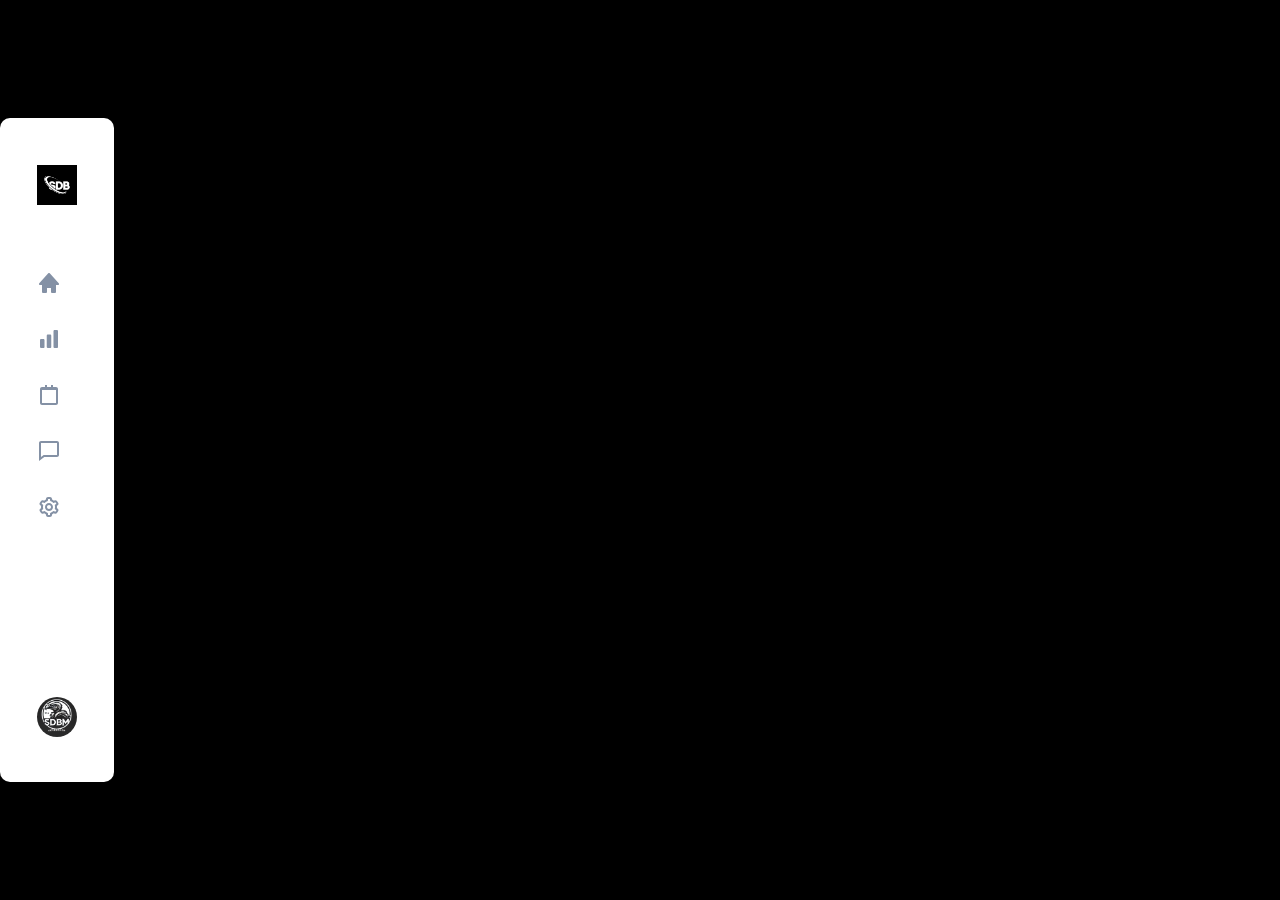
==== index.html @ 7df02882 "." ====
<!DOCTYPE html>
<html lang="en">

<head>
    <meta charset="UTF-8">
    <meta name="viewport" content="width=device-width, initial-scale=1.0">
    <title>Dashboard</title>
    <link rel="stylesheet" href="style.css">
</head>

<body>
    <aside class="sidebar">
        <ul class="sidebar__list">
            <!-- Logo -->
            <li class="sidebar__element 
            sidebar__element--logo">

                <img src="./imagenes/logos.png" class="sidebar__icon--logo">

                <div class="sidebar__hide">
                    <img src="./imagenes/usario.png" class="sidebar__logo">
                </div>

            </li>


            <li class="sidebar__element">

                <svg xmlns="http://www.w3.org/2000/svg" width="24" height="24" viewBox="0 0 24 24">
                    <path
                        d="m21.743 12.331-9-10c-.379-.422-1.107-.422-1.486 0l-9 10a.998.998 0 0 0-.17 1.076c.16.361.518.593.913.593h2v7a1 1 0 0 0 1 1h3a1 1 0 0 0 1-1v-4h4v4a1 1 0 0 0 1 1h3a1 1 0 0 0 1-1v-7h2a.998.998 0 0 0 .743-1.669z">
                    </path>
                </svg>

                <div class="sidebar__hide">
                    <p class="sidebar-text">Dashboard</p>
                </div>
            </li>
            </a>

            <li class="sidebar__element">
                <svg xmlns="http://www.w3.org/2000/svg" width="24" height="24" viewBox="0 0 24 24"
                    class="sidebar__icon">
                    <path
                        d="M3 13.125C3 12.504 3.504 12 4.125 12h2.25c.621 0 1.125.504 1.125 1.125v6.75C7.5 20.496 6.996 21 6.375 21h-2.25A1.125 1.125 0 0 1 3 19.875v-6.75ZM9.75 8.625c0-.621.504-1.125 1.125-1.125h2.25c.621 0 1.125.504 1.125 1.125v11.25c0 .621-.504 1.125-1.125 1.125h-2.25a1.125 1.125 0 0 1-1.125-1.125V8.625ZM16.5 4.125c0-.621.504-1.125 1.125-1.125h2.25C20.496 3 21 3.504 21 4.125v15.75c0 .621-.504 1.125-1.125 1.125h-2.25a1.125 1.125 0 0 1-1.125-1.125V4.125Z" />
                </svg>

                <div class="sidebar__hide">
                    <p class="sidebar-text">Estadisticas</p>
                </div>
            </li>
            <li class="sidebar__element">
                <svg xmlns="http://www.w3.org/2000/svg" width="24" height="24" viewBox="0 0 24 24"
                    class="sidebar__icon">
                    <path
                        d="M19 4h-3V2h-2v2h-4V2H8v2H5c-1.103 0-2 .897-2 2v14c0 1.103.897 2 2 2h14c1.103 0 2-.897 2-2V6c0-1.103-.897-2-2-2zM5 20V7h14V6l.002 14H5z">
                    </path>
                </svg>
                <div class="sidebar__hide">
                    <p class="sidebar-text">Reportes</p>
                </div>
            </li>

            <li class="sidebar__element">

                <svg xmlns="http://www.w3.org/2000/svg" width="24" height="24" viewBox="0 0 24 24">
                    <path
                        d="M20 2H4c-1.103 0-2 .897-2 2v18l5.333-4H20c1.103 0 2-.897 2-2V4c0-1.103-.897-2-2-2zm0 14H6.667L4 18V4h16v12z">
                    </path>
                </svg>

                <div class="sidebar__hide">
                    <p class="sidebar-text">comentarios</p>
                </div>
            </li>
            <li class="sidebar__element">
                <svg xmlns="http://www.w3.org/2000/svg" width="24" height="24" viewBox="0 0 24 24 "
                    class="sidebar__icon">
                    <path
                        d="M12 16c2.206 0 4-1.794 4-4s-1.794-4-4-4-4 1.794-4 4 1.794 4 4 4zm0-6c1.084 0 2 .916 2 2s-.916 2-2 2-2-.916-2-2 .916-2 2-2z">
                    </path>
                    <path
                        d="m2.845 16.136 1 1.73c.531.917 1.809 1.261 2.73.73l.529-.306A8.1 8.1 0 0 0 9 19.402V20c0 1.103.897 2 2 2h2c1.103 0 2-.897 2-2v-.598a8.132 8.132 0 0 0 1.896-1.111l.529.306c.923.53 2.198.188 2.731-.731l.999-1.729a2.001 2.001 0 0 0-.731-2.732l-.505-.292a7.718 7.718 0 0 0 0-2.224l.505-.292a2.002 2.002 0 0 0 .731-2.732l-.999-1.729c-.531-.92-1.808-1.265-2.731-.732l-.529.306A8.1 8.1 0 0 0 15 4.598V4c0-1.103-.897-2-2-2h-2c-1.103 0-2 .897-2 2v.598a8.132 8.132 0 0 0-1.896 1.111l-.529-.306c-.924-.531-2.2-.187-2.731.732l-.999 1.729a2.001 2.001 0 0 0 .731 2.732l.505.292a7.683 7.683 0 0 0 0 2.223l-.505.292a2.003 2.003 0 0 0-.731 2.733zm3.326-2.758A5.703 5.703 0 0 1 6 12c0-.462.058-.926.17-1.378a.999.999 0 0 0-.47-1.108l-1.123-.65.998-1.729 1.145.662a.997.997 0 0 0 1.188-.142 6.071 6.071 0 0 1 2.384-1.399A1 1 0 0 0 11 5.3V4h2v1.3a1 1 0 0 0 .708.956 6.083 6.083 0 0 1 2.384 1.399.999.999 0 0 0 1.188.142l1.144-.661 1 1.729-1.124.649a1 1 0 0 0-.47 1.108c.112.452.17.916.17 1.378 0 .461-.058.925-.171 1.378a1 1 0 0 0 .471 1.108l1.123.649-.998 1.729-1.145-.661a.996.996 0 0 0-1.188.142 6.071 6.071 0 0 1-2.384 1.399A1 1 0 0 0 13 18.7l.002 1.3H11v-1.3a1 1 0 0 0-.708-.956 6.083 6.083 0 0 1-2.384-1.399.992.992 0 0 0-1.188-.141l-1.144.662-1-1.729 1.124-.651a1 1 0 0 0 .471-1.108z">
                    </path>
                </svg>
                <div class="sidebar__hide">
                    <p class="sidebar-text">Ajustes</p>
                </div>
            </li>
            <br>


            <li class="sidebar__element sidebar__element--avatare">

                <img src="./imagenes/usario.png" class="sidebar__icon--avatare">

                <div class="sidebar__hide">
                    <h3 class="sidebar__title">David Martinez</h3>
                    <p class="sidebar_info">Administrador</p>
                </div>
            </li>
        </ul>

    </aside>



</body>

</html>
---- style.css ----
*,
::after,
::before {
  margin: 0;
  box-sizing: border-box;
}

body {
  font-family: Arial, Helvetica, sans-serif;
  height: 100vh;
  background-size: cover;
  background-color: black;

  display: flex;
  align-items: center;
}
.sidebar {
  background-color: white;
  width: max-content;
  border-radius: 10px;
  padding: 2rem 1rem;
}

.sidebar:hover .sidebar__element {
  grid-template-columns: 40px 1fr;
}

.sidebar__list {
  list-style: none;
  padding: 0;

  min-height: 600px;
  display: flex;

  flex-direction: column;
  gap: 0.4rem;
}

.sidebar__element {
  padding: 0.8rem 1.3rem;
  border-radius: 3px;

  display: grid;
  align-items: center;
  grid-template-columns: 40px 0fr;

  color: #526581;
  fill: #8491a5;

  transition: grid-template-columns 0.4s;
}
.sidebar__element:not(.sidebar__element--logo):hover {
  background-color: #007aff;
  color: white;
  fill: white;
  cursor: pointer;
}

.sidebar__icon--logo {
  max-width: 40px;
}

.sidebar__element:has(.sidebar__icon--logo) {
  margin-bottom: 2rem;
}
.sidebar__logo {
  /* se tiene que cambiar */
  width: 210px;
  height: 40px;
}

.sidebar__icon {
  max-width: 30px;
}

.sidebar__icon--avatare {
  width: 40px;
  height: 40px;
  border-radius: 50%;
  object-fit: cover;
  object-position: center;
}
.sidebar__element--avatare {
  margin-top: auto;
  text-wrap: nowrap;
}
.sidebar__logo,
.sidebar-text {
  padding-left: 1.3rem;
}
.sidebar__hide {
  overflow: hidden;
}

.sidebar__title,
.sidebar_info {
  text-wrap: nowrap;
  padding-left: 1.3rem;
}
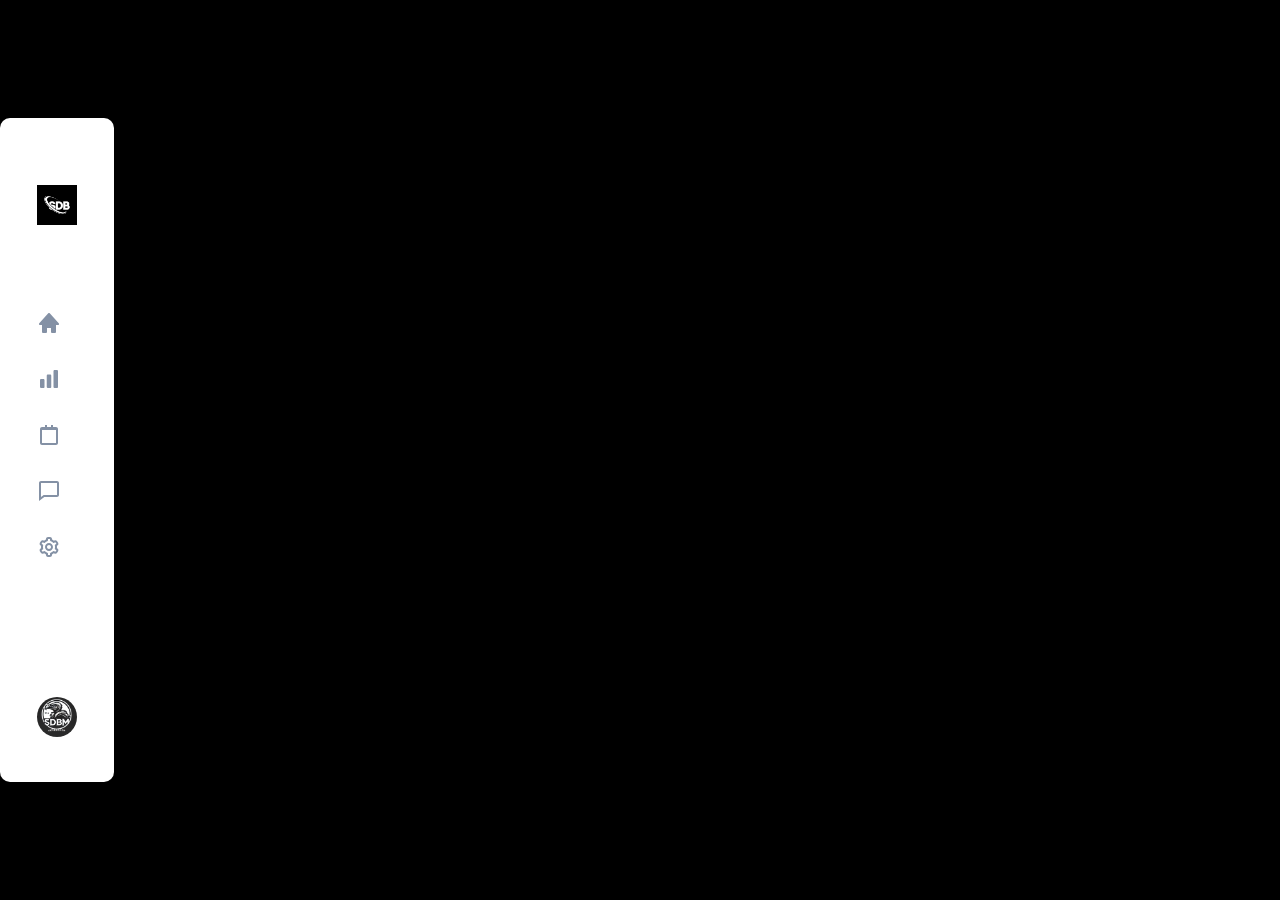
==== commit 5986f5f9: "docs: add comments to CSS for better readability" ====
--- a/index.html
+++ b/index.html
@@ -18,14 +18,12 @@
                 <img src="./imagenes/logos.png" class="sidebar__icon--logo">
 
                 <div class="sidebar__hide">
-                    <img src="./imagenes/usario.png" class="sidebar__logo">
+                    <img src="./imagenes/menu.png" class="sidebar__logo">
                 </div>
 
             </li>
 
-
-            <li class="sidebar__element">
-
+            <a href="dashoboard.html" class="sidebar__element">
                 <svg xmlns="http://www.w3.org/2000/svg" width="24" height="24" viewBox="0 0 24 24">
                     <path
                         d="m21.743 12.331-9-10c-.379-.422-1.107-.422-1.486 0l-9 10a.998.998 0 0 0-.17 1.076c.16.361.518.593.913.593h2v7a1 1 0 0 0 1 1h3a1 1 0 0 0 1-1v-4h4v4a1 1 0 0 0 1 1h3a1 1 0 0 0 1-1v-7h2a.998.998 0 0 0 .743-1.669z">
@@ -35,10 +33,9 @@
                 <div class="sidebar__hide">
                     <p class="sidebar-text">Dashboard</p>
                 </div>
-            </li>
             </a>
 
-            <li class="sidebar__element">
+            <a href="estadistica.html" class="sidebar__element">
                 <svg xmlns="http://www.w3.org/2000/svg" width="24" height="24" viewBox="0 0 24 24"
                     class="sidebar__icon">
                     <path
@@ -48,8 +45,9 @@
                 <div class="sidebar__hide">
                     <p class="sidebar-text">Estadisticas</p>
                 </div>
-            </li>
-            <li class="sidebar__element">
+            </a>
+
+            <a href="reportes.html" class="sidebar__element">
                 <svg xmlns="http://www.w3.org/2000/svg" width="24" height="24" viewBox="0 0 24 24"
                     class="sidebar__icon">
                     <path
@@ -59,9 +57,9 @@
                 <div class="sidebar__hide">
                     <p class="sidebar-text">Reportes</p>
                 </div>
-            </li>
+            </a>
 
-            <li class="sidebar__element">
+            <a href="comentario.html" class="sidebar__element">
 
                 <svg xmlns="http://www.w3.org/2000/svg" width="24" height="24" viewBox="0 0 24 24">
                     <path
@@ -72,8 +70,8 @@
                 <div class="sidebar__hide">
                     <p class="sidebar-text">comentarios</p>
                 </div>
-            </li>
-            <li class="sidebar__element">
+            </a>
+            <a href="ajustes.html" class="sidebar__element">
                 <svg xmlns="http://www.w3.org/2000/svg" width="24" height="24" viewBox="0 0 24 24 "
                     class="sidebar__icon">
                     <path
@@ -86,10 +84,7 @@
                 <div class="sidebar__hide">
                     <p class="sidebar-text">Ajustes</p>
                 </div>
-            </li>
-            <br>
-
-
+            </a>
             <li class="sidebar__element sidebar__element--avatare">
 
                 <img src="./imagenes/usario.png" class="sidebar__icon--avatare">
--- a/style.css
+++ b/style.css
@@ -1,3 +1,4 @@
+/* Establece márgenes en 0 y aplica box-sizing para incluir padding y border en el ancho total */
 *,
 ::after,
 ::before {
@@ -5,95 +6,114 @@
   box-sizing: border-box;
 }
 
+/* Estilos para el cuerpo de la página */
 body {
-  font-family: Arial, Helvetica, sans-serif;
-  height: 100vh;
-  background-size: cover;
-  background-color: black;
+  font-family: Arial, Helvetica, sans-serif; /* Fuente predeterminada */
+  height: 100vh; /* Altura de la pantalla completa */
+  background-size: cover; /* Escala la imagen de fondo (si hay alguna) para cubrir toda la pantalla */
+  background-color: black; /* Fondo negro si no hay imagen */
 
-  display: flex;
-  align-items: center;
-}
-.sidebar {
-  background-color: white;
-  width: max-content;
-  border-radius: 10px;
-  padding: 2rem 1rem;
+  display: flex; /* Centra verticalmente el contenido usando Flexbox */
+  align-items: center; /* Alinea el contenido al centro verticalmente */
 }
 
-.sidebar:hover .sidebar__element {
-  grid-template-columns: 40px 1fr;
+/* Estilos para la barra lateral */
+.sidebar {
+  background-color: white; /* Fondo blanco para la barra lateral */
+  width: max-content; /* Ajusta el ancho al contenido */
+  border-radius: 10px; /* Bordes redondeados */
+  padding: 2rem 1rem; /* Espaciado interno (arriba/abajo 2rem, izquierda/derecha 1rem) */
 }
 
-.sidebar__list {
-  list-style: none;
-  padding: 0;
-
-  min-height: 600px;
-  display: flex;
-
-  flex-direction: column;
-  gap: 0.4rem;
+/* Efecto al pasar el mouse por encima de un elemento de la barra lateral */
+.sidebar:hover .sidebar__element {
+  grid-template-columns: 40px 1fr; /* Cambia el tamaño de la cuadrícula para expandir el contenido */
 }
 
-.sidebar__element {
-  padding: 0.8rem 1.3rem;
-  border-radius: 3px;
+/* Lista de elementos dentro de la barra lateral */
+.sidebar__list {
+  list-style: none; /* Quita el estilo de lista predeterminado (viñetas) */
+  padding: 0; /* Sin padding extra */
 
-  display: grid;
-  align-items: center;
-  grid-template-columns: 40px 0fr;
-
-  color: #526581;
-  fill: #8491a5;
-
-  transition: grid-template-columns 0.4s;
-}
-.sidebar__element:not(.sidebar__element--logo):hover {
-  background-color: #007aff;
-  color: white;
-  fill: white;
-  cursor: pointer;
+  min-height: 600px; /* Altura mínima para la lista */
+  display: flex; /* Utiliza Flexbox para organizar los elementos */
+  flex-direction: column; /* Coloca los elementos en una columna */
+  gap: 0.4rem; /* Espacio entre los elementos */
 }
 
-.sidebar__icon--logo {
-  max-width: 40px;
+/* Estilos para cada elemento de la barra lateral */
+.sidebar__element {
+  padding: 0.8rem 1.3rem; /* Espaciado interno (arriba/abajo 0.8rem, izquierda/derecha 1.3rem) */
+  border-radius: 3px; /* Bordes redondeados */
+  text-decoration: none; /* Quita el subrayado de los enlaces */
+  display: grid; /* Utiliza cuadrícula para organizar el contenido */
+  align-items: center; /* Centra verticalmente el contenido */
+  grid-template-columns: 40px 0fr; /* Define dos columnas: un ícono (40px) y el texto (oculto por defecto) */
+
+  color: #526581; /* Color de texto predeterminado */
+  fill: #8491a5; /* Color para íconos SVG */
+
+  transition: grid-template-columns 0.4s; /* Transición suave para cambiar el tamaño de las columnas */
 }
 
+/* Cambia el estilo al pasar el ratón por encima de los elementos (excepto el logo) */
+.sidebar__element:not(.sidebar__element--logo):hover {
+  background-color: #007aff; /* Fondo azul al hacer hover */
+  color: white; /* Texto blanco */
+  fill: white; /* Color blanco para íconos */
+  cursor: pointer; /* Cambia el cursor a una mano al hacer hover */
+}
+
+/* Estilos específicos para el ícono del logo */
+.sidebar__icon--logo {
+  max-width: 40px; /* Ancho máximo del ícono del logo */
+}
+
+/* Aplica un margen inferior si el elemento tiene un ícono de logo */
 .sidebar__element:has(.sidebar__icon--logo) {
   margin-bottom: 2rem;
 }
+
+/* Estilo para el logo dentro de la barra lateral */
 .sidebar__logo {
-  /* se tiene que cambiar */
-  width: 210px;
-  height: 40px;
+  width: 90px; /* Ancho del logo */
+  height: 80px; /* Altura del logo */
 }
 
+/* Estilos para íconos dentro de los elementos */
 .sidebar__icon {
-  max-width: 30px;
+  max-width: 30px; /* Ancho máximo para los íconos */
 }
 
+/* Estilos para un ícono de avatar */
 .sidebar__icon--avatare {
-  width: 40px;
-  height: 40px;
-  border-radius: 50%;
-  object-fit: cover;
-  object-position: center;
+  width: 40px; /* Ancho del avatar */
+  height: 40px; /* Altura del avatar */
+  border-radius: 50%; /* Hace que el avatar sea circular */
+  object-fit: cover; /* Asegura que la imagen cubra el área del avatar sin distorsión */
+  object-position: center; /* Centra la imagen dentro del avatar */
 }
+
+/* Estilo para un elemento específico de avatar */
 .sidebar__element--avatare {
-  margin-top: auto;
-  text-wrap: nowrap;
+  margin-top: auto; /* Empuja este elemento al final de la barra lateral */
+  text-wrap: nowrap; /* Evita que el texto se divida en varias líneas */
 }
+
+/* Ajusta el espaciado a la izquierda para el logo y el texto */
 .sidebar__logo,
 .sidebar-text {
   padding-left: 1.3rem;
 }
+
+/* Oculta el desbordamiento para la barra lateral */
 .sidebar__hide {
   overflow: hidden;
 }
 
+/* Estilos para los títulos y la información adicional en la barra lateral */
 .sidebar__title,
 .sidebar_info {
-  text-wrap: nowrap;
-  padding-left: 1.3rem;
+  text-wrap: nowrap; /* Evita que el texto se divida en varias líneas */
+  padding-left: 1.3rem; /* Espaciado a la izquierda */
 }
